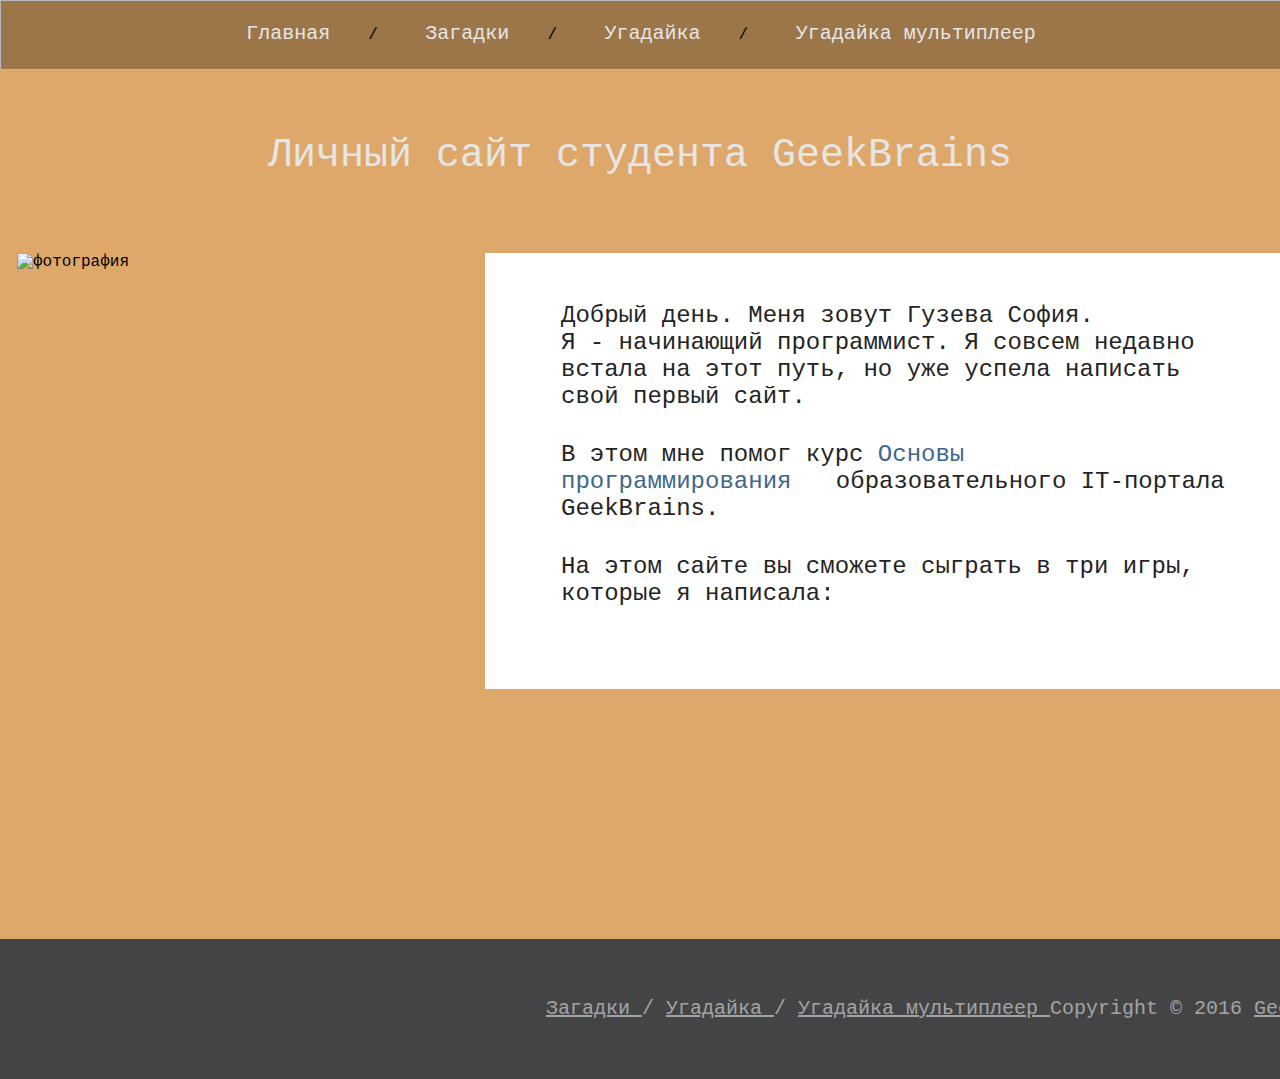
==== index.html @ a4febe16 "Запоминаем текущее содержимое" ====
<!DOCTYPE html>
<html>
<head>
    <meta charset="UTF-8">
    <title>Title</title>
    <link rel="stylesheet" href="style/style.css">
</head>
<body>
    <div id="header">
    <a href="#">Главная</a><span>/</span>
    <a href="puzzles.html">Загадки</a><span>/</span>
    <a href="guess.html">Угадайка</a><span>/</span>
    <a href="media.html">Угадайка мультиплеер</a>
    </div>
    <div id="content">
    <h1>Личный сайт студента GeekBrains</h1>
    <div id="center">
    <img src="img/fnaf_5_pesnja_foksi.jpg" width="35%" alt="фотография">
    <div id="box_text">
    <p>Добрый день. Меня зовут Гузева София.<br>
                Я - начинающий программист. Я совсем недавно встала на этот путь,
                но уже успела написать свой первый сайт.</p>

    <p>В этом мне помог курс <a href="https://geekbrains.ru/courses/2">Основы
                программирования</a> образовательного IT-портала GeekBrains.</p>

    <p>На этом сайте вы сможете сыграть в три игры, которые я написала:</p>
    
    </div>
    </div>
    </div>
    <div id="footer">
            <a href="puzzles.html">
               Загадки
            </a>/
            <a href="guess.html">
               Угадайка
            </a>/
            <a href="media.html">
               Угадайка мультиплеер
            </a>
      Copyright © 2016 <a href="https://geekbrains.ru/" target="_blank">GeekBrains</a>
    </div>
</body>
</html>
---- style/style.css ----
* {
    margin: 0;
    padding: 0;
}

body {
    background-color: #DEA86A;
    font-family: 'Courier New', Comic Sans MS;
}

#header {
    border: 1px solid #b5b7ba;
    background-color: #9C7549;
    min-width: 1280px;
    height: 50px;
    text-align: center;
    padding-top: 18px;
}

#header #selected {
    color: #000;
}

#center {
    width: 1280px;
    margin: 0 auto;
}

#header a {
    color: #E6E6E6;
    font-size: 20px;
    font-weight: 100;
    text-align: left;
    text-decoration: none;
    height: 30px;
    line-height: 30px;
    display: inline-block;
}

#header span {
    padding: 0 38px;
}

#content {
    height: 806px;
    min-width: 1200px;
    margin: 0 auto;
}

#content h1 {
    min-width: 1200px;
    text-align: center;
    color: #E6E6E6;
    font-size: 40px;
    font-weight: 300;
    margin-top: 63px;
    margin-bottom: 75px;
}

#content h3 {
    color: #F2CF9B;
    font-size: 35px;
    font-weight: 300;
    text-align: left;
    margin-left: 41px;
    margin-bottom: 52px;
}

#content h5 {
    color:  #FF7700;
    font-size: 24px;
    text-align: left;
}

#content img {
    margin-left: 17px;
}

#content #box_text {
    width: 671px;
    background-color: #ffffff;
    float: right;
    padding: 49px 48px 51px 76px;
}

#content #box_text p {
    color: #242424;
    font-size: 24px;
    font-weight: 100;
    text-align: left;
    margin-bottom: 31px;
}

#content #box_text a  {
    color: #40678a;
    font-size: 24px;
    font-weight: 100;
    text-align: center;
    text-decoration: none;
    padding-right:30px;
}


#content .media {
    margin-right: 0;
}

#content #box {
    background-color: #ffffff;
    width: 1238px;
    height: 446px;
    margin: 0 auto;
    padding-top: 37px;
    padding-left: 38px;
}

#content #box p {
    color: #242424;
    font-size: 24px;
    font-weight: 100;
    text-align: left;
    margin-top: 37px;
    margin-bottom: 30px;
}

#content #box input {
    border: 1px solid #a0a0a0;
    background-color: #f5f5f5;
    width: 457px;
    height: 34px;
    padding-left:10px;
    font-size:20px;
    font-weight: 100;
    margin-bottom: 12px;
}

#content #box a {
    display: block;
    float: left;
    background-color:  #8cbbd3;
    color:  #ffffff;
    font-size: 24px;
    font-weight: 300;
    text-align: center;
    text-decoration: none;
    margin-top: 30px;
    padding:11px 51px;
}

#content #box a:hover {
    background-color: #5ba1d3;
}

#footer {
    background-color: #434445;
    min-width: 1920px;
    height: 140px;
    margin: 0 auto;
    text-align: center;
    color: #a4a4a4;
    font-size: 20px;
    font-weight: 100;
    line-height: 140px;
}

#footer a {
    color: inherit;
}
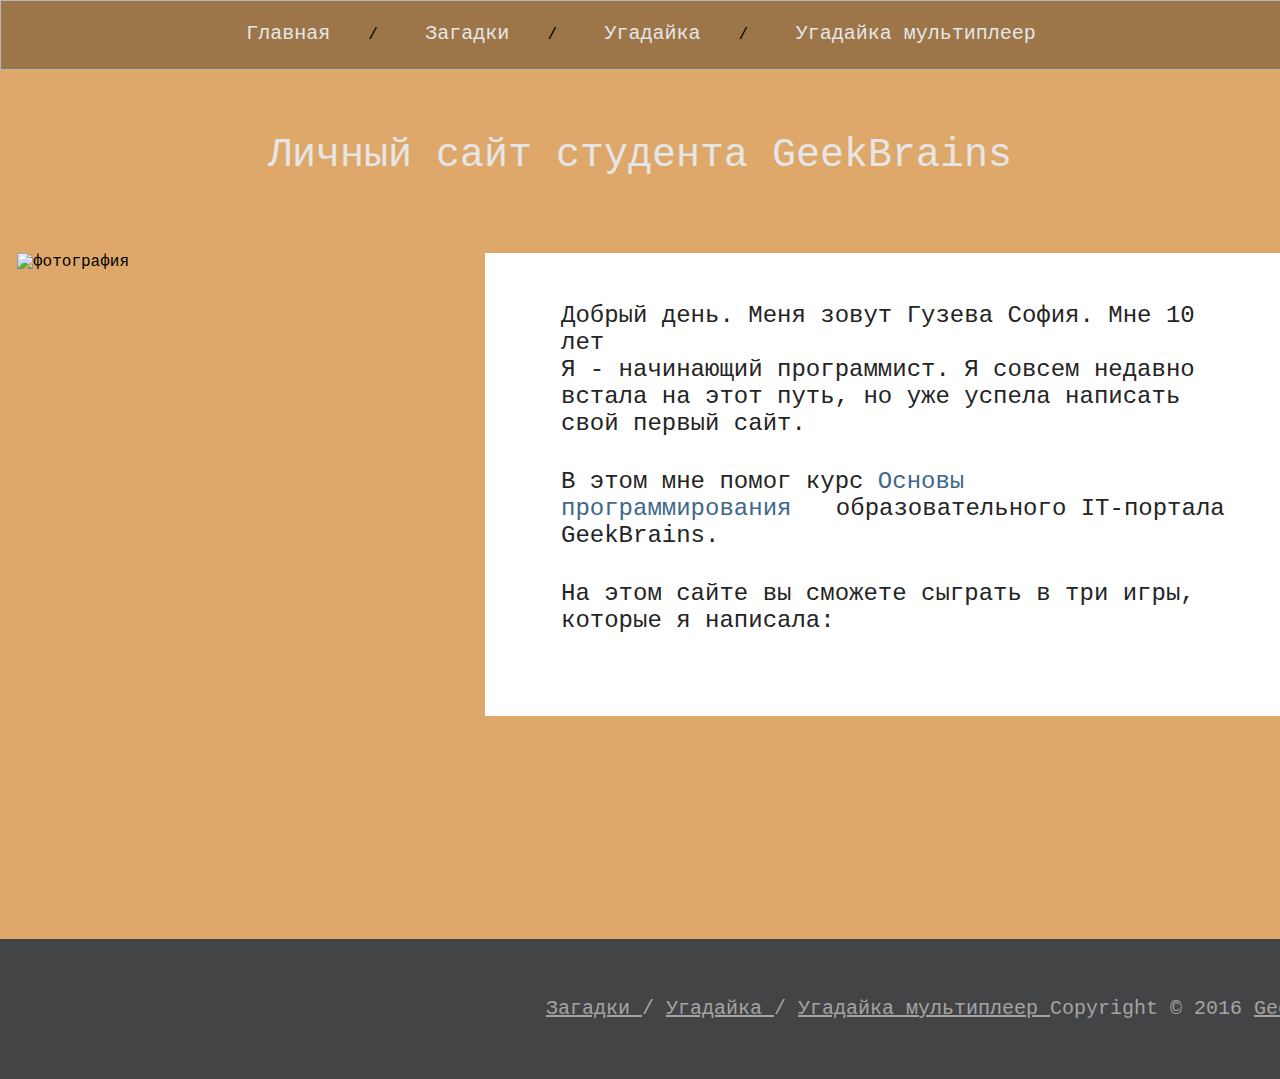
==== commit 489c046a: "Update index.html" ====
--- a/index.html
+++ b/index.html
@@ -17,7 +17,7 @@
     <div id="center">
     <img src="img/fnaf_5_pesnja_foksi.jpg" width="35%" alt="фотография">
     <div id="box_text">
-    <p>Добрый день. Меня зовут Гузева София.<br>
+    <p>Добрый день. Меня зовут Гузева София. Мне 10 лет<br>
                 Я - начинающий программист. Я совсем недавно встала на этот путь,
                 но уже успела написать свой первый сайт.</p>
 
@@ -42,4 +42,4 @@
       Copyright © 2016 <a href="https://geekbrains.ru/" target="_blank">GeekBrains</a>
     </div>
 </body>
-</html>+</html>
--- a/style/style.css
+++ b/style/style.css
@@ -165,4 +165,4 @@
 
 #footer a {
     color: inherit;
-}+}
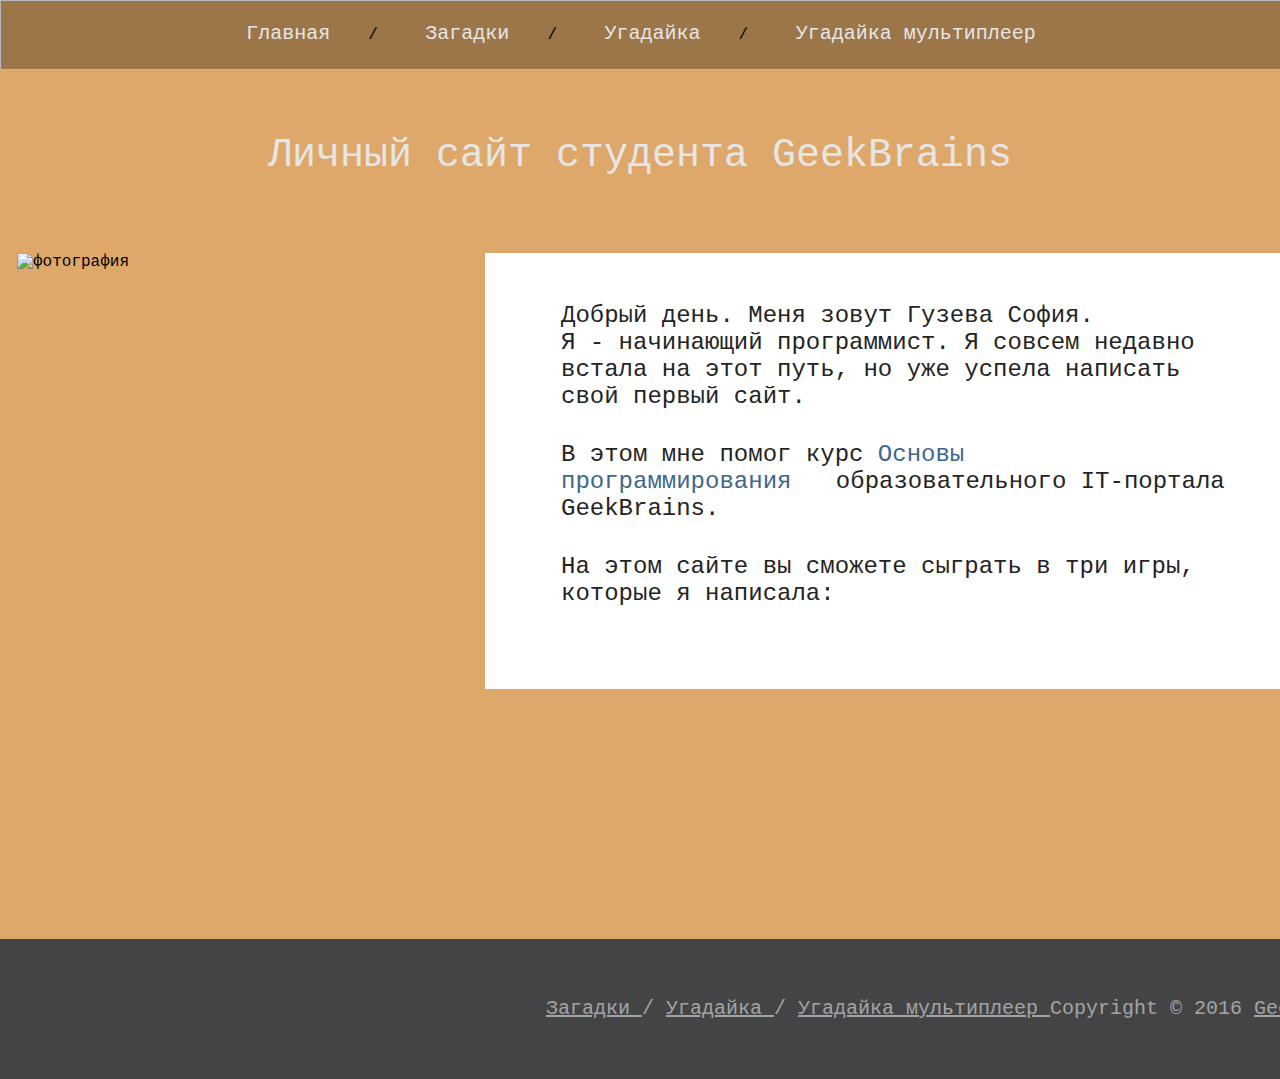
==== commit 7717dd5a: "Update index.html" ====
--- a/index.html
+++ b/index.html
@@ -17,7 +17,7 @@
     <div id="center">
     <img src="img/fnaf_5_pesnja_foksi.jpg" width="35%" alt="фотография">
     <div id="box_text">
-    <p>Добрый день. Меня зовут Гузева София. Мне 10 лет<br>
+    <p>Добрый день. Меня зовут Гузева София.<br>
                 Я - начинающий программист. Я совсем недавно встала на этот путь,
                 но уже успела написать свой первый сайт.</p>
 
